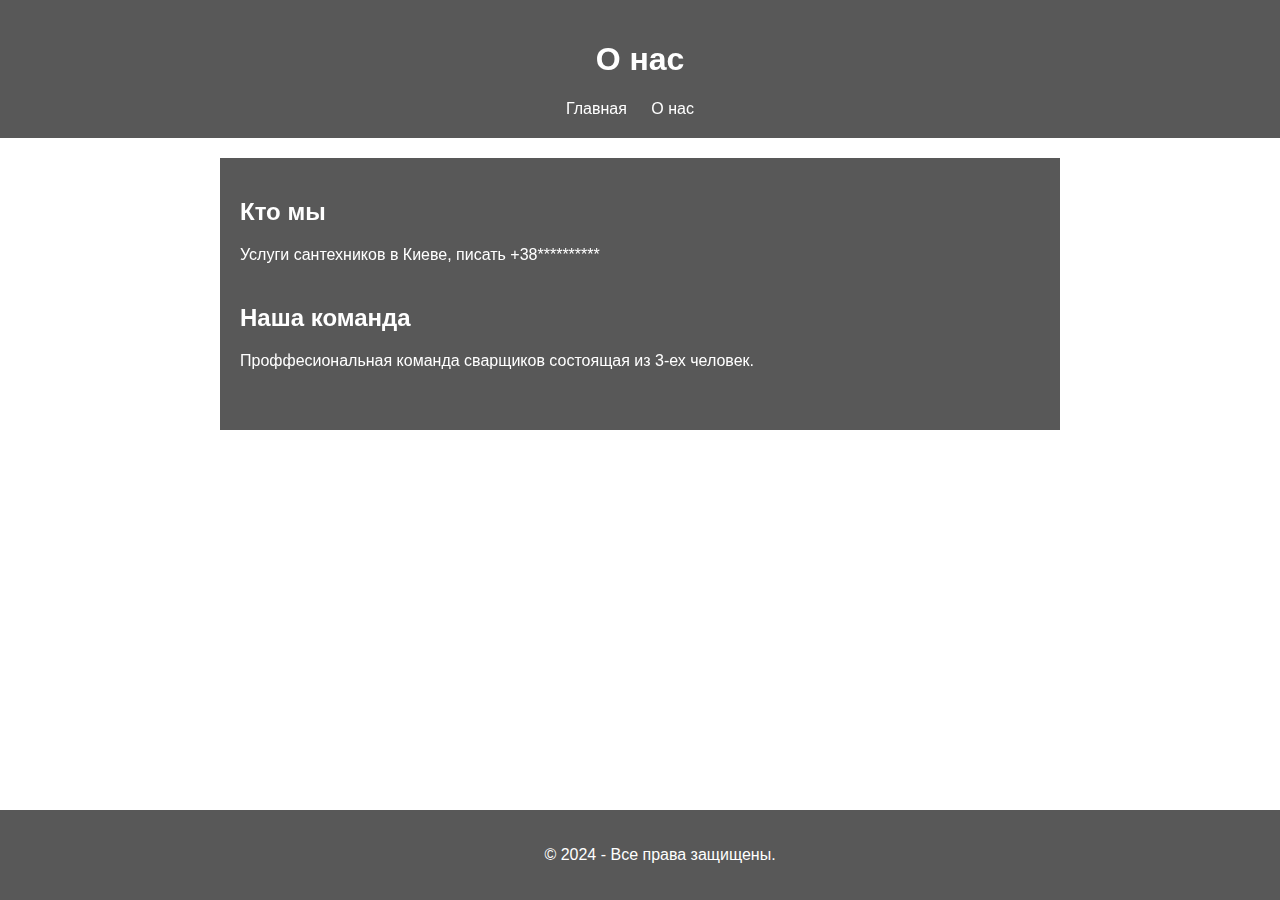
==== about.html @ 50aa9bdd "Add files via upload" ====
<!DOCTYPE html>
<html lang="en">
<head>
    <meta charset="UTF-8">
    <meta name="viewport" content="width=device-width, initial-scale=1.0">
    <title>О нас | Развитие, мотивация, позитив</title>
    <link rel="stylesheet" href="styles.css">
</head>
<body>
    <div class="background-image"></div>
    <header>
        <h1>О нас</h1>
        <nav>
            <ul>
                <li><a href="index.html">Главная</a></li>
                <li><a href="about.html">О нас</a></li>
            </ul>
        </nav>
    </header>
    <div class="container">
        <section>
            <h2>Кто мы</h2>
            <p>Услуги сантехников в Киеве, писать +38**********</p>
        </section>
        <section>
            <h2>Наша команда</h2>
            <p>Проффесиональная команда сварщиков состоящая из 3-ех человек.</p>
        </section>
    </div>
    <footer>
        <p>&copy; 2024 -  Все права защищены.</p>
    </footer>
</body>
</html>
---- styles.css ----
body {
    font-family: Arial, sans-serif;
    margin: 0;
    padding: 0;
    color: #fff; /* Устанавливаем цвет текста для всего документа */
}

/* Добавляем стили для ссылок в навигации */
nav ul li a {
    color: #fff; /* Устанавливаем белый цвет текста для ссылок */
    text-decoration: none; /* Убираем подчеркивание у ссылок */
}

/* Добавляем стили для текста в контейнере */
.container h2, .container p {
    color: #fff; /* Устанавливаем белый цвет текста */
}

.background-image {
    position: fixed;
    top: 0;
    left: 0;
    width: 100%;
    height: 100%;
    background-image: url('wp9608190-big-floppa-wallpapers.png'); /* Путь к вашему изображению */
    background-size: cover;
    z-index: -1; /* Помещаем изображение за все остальные элементы */
    opacity: 0; /* Устанавливаем начальную прозрачность */
}


header {
    background-color: rgba(88, 88, 88); /* Полупрозрачный черный цвет фона */
    padding: 20px;
    text-align: center;
    z-index: 1; /* Помещаем шапку над изображением */
}

nav ul {
    list-style-type: none;
    margin: 0;
    padding: 0;
}

nav ul li {
    display: inline;
    margin-right: 20px;
}

.container {
    max-width: 800px;
    margin: 20px auto;
    padding: 20px;
    background-color: rgba(88, 88, 88); /* Полупрозрачный черный цвет фона */
    z-index: 1; /* Помещаем контейнер над изображением */
    color: #fff; /* Белый цвет текста в контейнере */
}

section {
    margin-bottom: 40px;
}

footer {
    background-color: rgba(88, 88, 88); /* Полупрозрачный черный цвет фона */
    padding: 20px;
    text-align: center;
    position: fixed;
    bottom: 0;
    width: 100%;
}
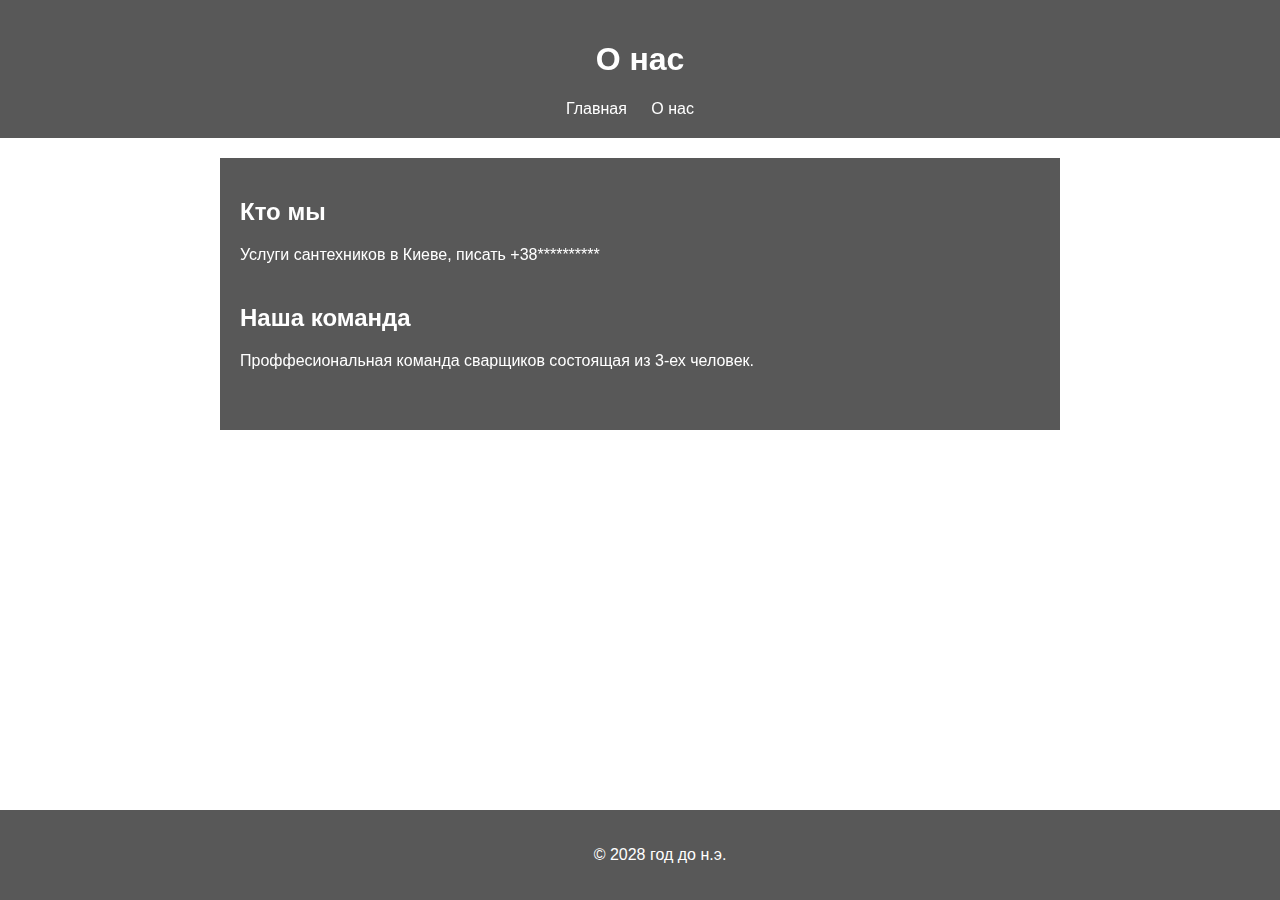
==== commit 18215516: "Update about.html" ====
--- a/about.html
+++ b/about.html
@@ -28,7 +28,7 @@
         </section>
     </div>
     <footer>
-        <p>&copy; 2024 -  Все права защищены.</p>
+        <p>&copy; 2028 год до н.э.</p>
     </footer>
 </body>
 </html>
